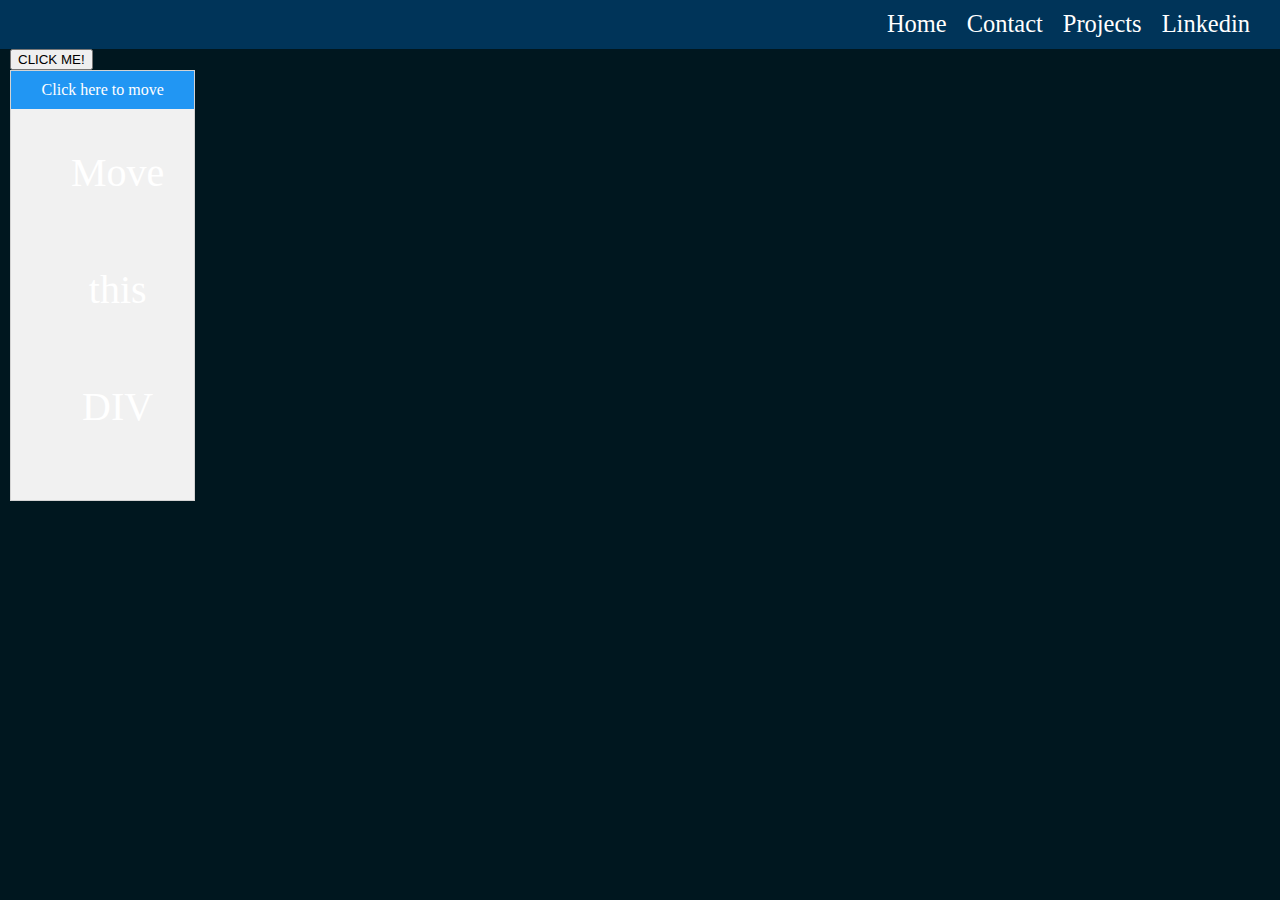
==== contactpage.html @ aedab3d7 "first commit with homepage" ====
<!DOCTYPE html>
<html>

<head>
    <title>Home page</title>
    <link rel="stylesheet" href="HomePageCSS.css">
</head>

<body>
    <div id="nav">
        <a href="https://www.linkedin.com/in/eugenetshien" target="_blank">Linkedin</a>
        <a href="projectpage.html">Projects</a>
        <a href="contactpage.html">Contact</a>
        <a href="homepage.html">Home</a>
    </div>

    <div id="newWord">
        <button onclick="alert('Hello world!')">
            CLICK ME!
        </button>
    </div>

    <div id="dragdiv">
        <div id="dragdivheader">Click here to move</div>
        <p>Move</p>
        <p>this</p>
        <p>DIV</p>
        <script src="dragdiv.js"></script>
    </div>

</body>

</html>
---- HomePageCSS.css ----
#dragdiv {
    position: absolute;
    z-index: 9;
    background-color: #f1f1f1;
    border: 1px solid #d3d3d3;
    text-align: center;
}

#dragdivheader {
    padding: 10px;
    cursor: move;
    z-index: 10;
    background-color: #2196F3;
    color: #fff;
}

#nav {
    background-color: #003459;
    margin: -10px;
    margin-bottom: 0px;
    padding: 10px;
    padding-bottom: 15px;
    height: calc(16px + 6 * ((100vw - 320px) / 680));
    /* border-style: outset;
    border-width: 13px;
    border-color: #007EA7; */
}

#nav a {
    position: relative;
    float: right;
    margin-right: 20px;
    font-size: calc(16px + 6 * ((100vw - 320px) / 680));
    text-decoration: none;
    color: #FFFFFF;
    height: inherit;
}

#nav a:hover {
    color: #00171F;
}

#hiText {
    font-size: 42px;
    margin: 60px;
    padding-top: 50px;
    font-family: "Orbitron", sans-serif;
}

#SE {
    display: flex;
    margin: 0px;
}

#extra {
    position: relative;
    animation: slide-in 1s ease-in;
    animation-delay: 0s;
    left: 17px;
    font-family: "Permanent Marker", sans-serif;
}

@keyframes slide-in {
    from {
        left: 200%;
    }

    to {
        left: 17px;
    }
}

p {
    font-size: 40px;
    padding: 30px;
    padding-left: 60px;
    padding-top: 0px;
}

#contactMe {
    justify-self: center;
    padding-bottom: 40px;
}

#contactMe a {
    font-size: 60px;
    background: none;
    border: outset;
    border-width: 10px;
    border-color: #90E0EF;
    background-color: #90E0EF;
    color: #0e1111;
    text-decoration: none;
    padding: 10px;
    font-family: "Permanent Marker", sans-serif;
}

#contactMe a:hover {
    border-color: #00171F;
    background-color: #00171F;
    color: #FFFFFF;
}

.orbitron-font {
    font-family: "Orbitron", sans-serif;
    font-optical-sizing: auto;
    font-weight: 1;
    font-style: normal;
}

.permanent-marker-regular {
    font-family: "Permanent Marker", cursive;
    font-weight: 400;
    font-style: normal;
}


body {
    margin: 10px;
    background-color: #00171F;
    color: #FFFFFF;
}

h1 {
    margin: 0px;
}
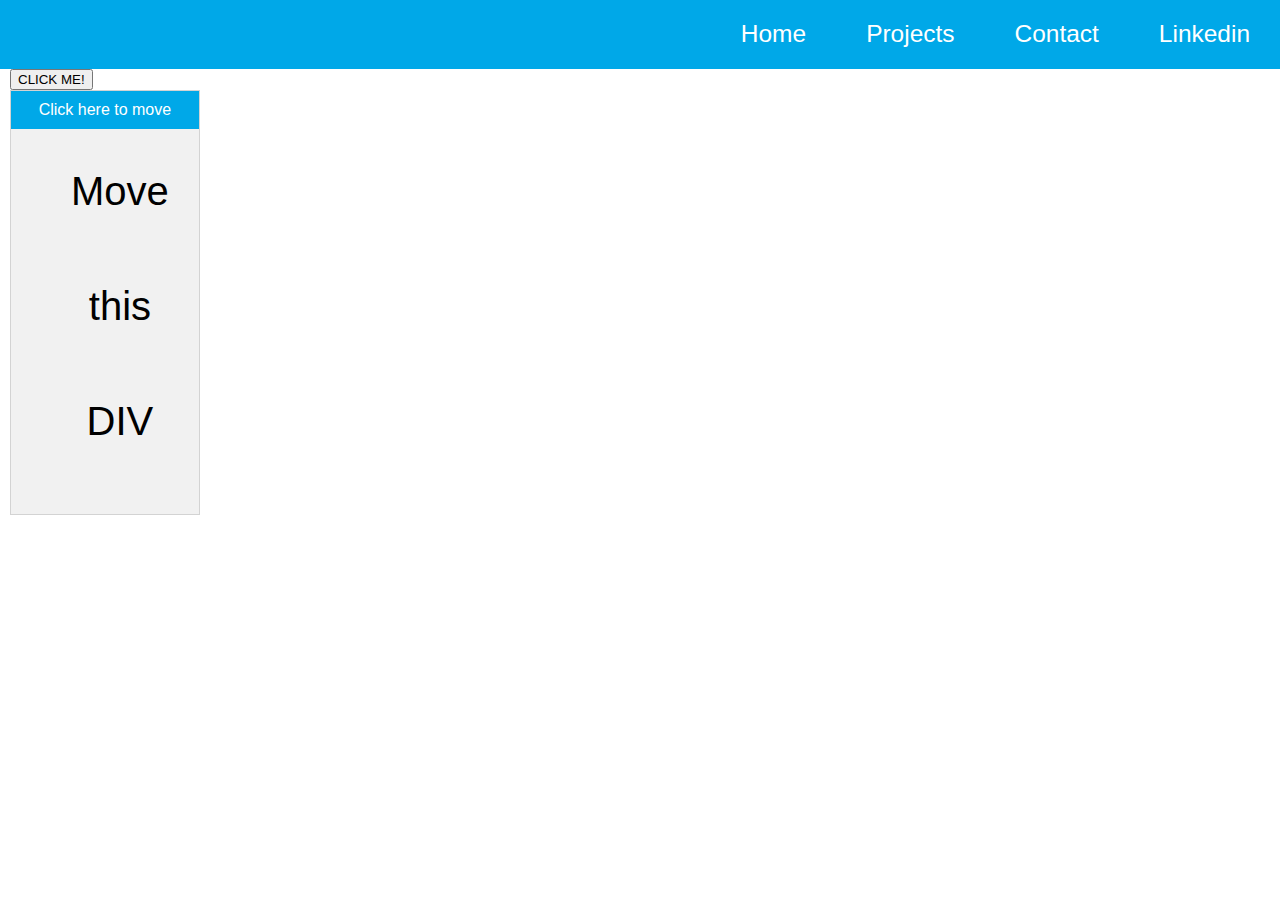
==== commit 607c2b9f: "deploy" ====
--- a/contactpage.html
+++ b/contactpage.html
@@ -8,10 +8,13 @@
 
 <body>
     <div id="nav">
-        <a href="https://www.linkedin.com/in/eugenetshien" target="_blank">Linkedin</a>
-        <a href="projectpage.html">Projects</a>
-        <a href="contactpage.html">Contact</a>
-        <a href="homepage.html">Home</a>
+        <div id="navElem">
+            <div class="roundedNav"> <a href="homepage.html">Home</a> </div>
+            <div class="roundedNav"> <a href="projectpage.html">Projects</a> </div>
+            <div class="roundedNav"> <a href="contactpage.html">Contact</a> </div>
+            <div class="roundedNav"> <a href="https://www.linkedin.com/in/eugenetshien" target="_blank">Linkedin</a>
+            </div>
+        </div>
     </div>
 
     <div id="newWord">
--- a/HomePageCSS.css
+++ b/HomePageCSS.css
@@ -10,41 +10,53 @@
     padding: 10px;
     cursor: move;
     z-index: 10;
-    background-color: #2196F3;
+    background-color: #00a8e8;
     color: #fff;
 }
 
 #nav {
-    background-color: #003459;
+    background-color: #00a8e8;
     margin: -10px;
     margin-bottom: 0px;
     padding: 10px;
     padding-bottom: 15px;
-    height: calc(16px + 6 * ((100vw - 320px) / 680));
-    /* border-style: outset;
-    border-width: 13px;
-    border-color: #007EA7; */
+    height: calc(36px + 6 * ((100vw - 320px) / 680));
 }
 
-#nav a {
+#navElem {
+    position: absolute;
+    right: 0px;
+    display: flex;
+}
+
+.roundedNav a {
     position: relative;
-    float: right;
-    margin-right: 20px;
     font-size: calc(16px + 6 * ((100vw - 320px) / 680));
     text-decoration: none;
     color: #FFFFFF;
     height: inherit;
 }
 
-#nav a:hover {
-    color: #00171F;
+.roundedNav {
+    border-radius: 30px;
+    padding: 10px;
+    padding-left: 30px;
+    padding-right: 30px;
+    margin-top: 0px;
 }
+
+.roundedNav:hover {
+    transition: all 0.7s ease;
+    background-color: #1160a8;
+}
+
 
 #hiText {
     font-size: 42px;
     margin: 60px;
     padding-top: 50px;
-    font-family: "Orbitron", sans-serif;
+    font-family: "DM Sans", sans-serif;
+    align-items: center;
 }
 
 #SE {
@@ -58,6 +70,7 @@
     animation-delay: 0s;
     left: 17px;
     font-family: "Permanent Marker", sans-serif;
+    bottom: 10px;
 }
 
 @keyframes slide-in {
@@ -75,36 +88,36 @@
     padding: 30px;
     padding-left: 60px;
     padding-top: 0px;
+    font-family: "DM Sans", sans-serif;
 }
 
 #contactMe {
     justify-self: center;
     padding-bottom: 40px;
+    display: block;
 }
 
 #contactMe a {
+    border-radius: 30px;
     font-size: 60px;
     background: none;
-    border: outset;
-    border-width: 10px;
-    border-color: #90E0EF;
-    background-color: #90E0EF;
-    color: #0e1111;
+    background-color: #00a8e8;
+    color: #FFFFFF;
     text-decoration: none;
     padding: 10px;
-    font-family: "Permanent Marker", sans-serif;
+    font-family: "DM Sans", sans-serif;
 }
 
 #contactMe a:hover {
-    border-color: #00171F;
-    background-color: #00171F;
-    color: #FFFFFF;
+    transition: all 0.5s ease;
+    background-color: #1160a8;
+    font-size: 80px;
 }
 
-.orbitron-font {
-    font-family: "Orbitron", sans-serif;
+.dm-sans-font {
+    font-family: "DM Sans", sans-serif;
     font-optical-sizing: auto;
-    font-weight: 1;
+    font-weight: 400;
     font-style: normal;
 }
 
@@ -117,8 +130,9 @@
 
 body {
     margin: 10px;
-    background-color: #00171F;
-    color: #FFFFFF;
+    background-color: #FFFFFF;
+    color: #000000;
+    font-family: "DM Sans", sans-serif;
 }
 
 h1 {
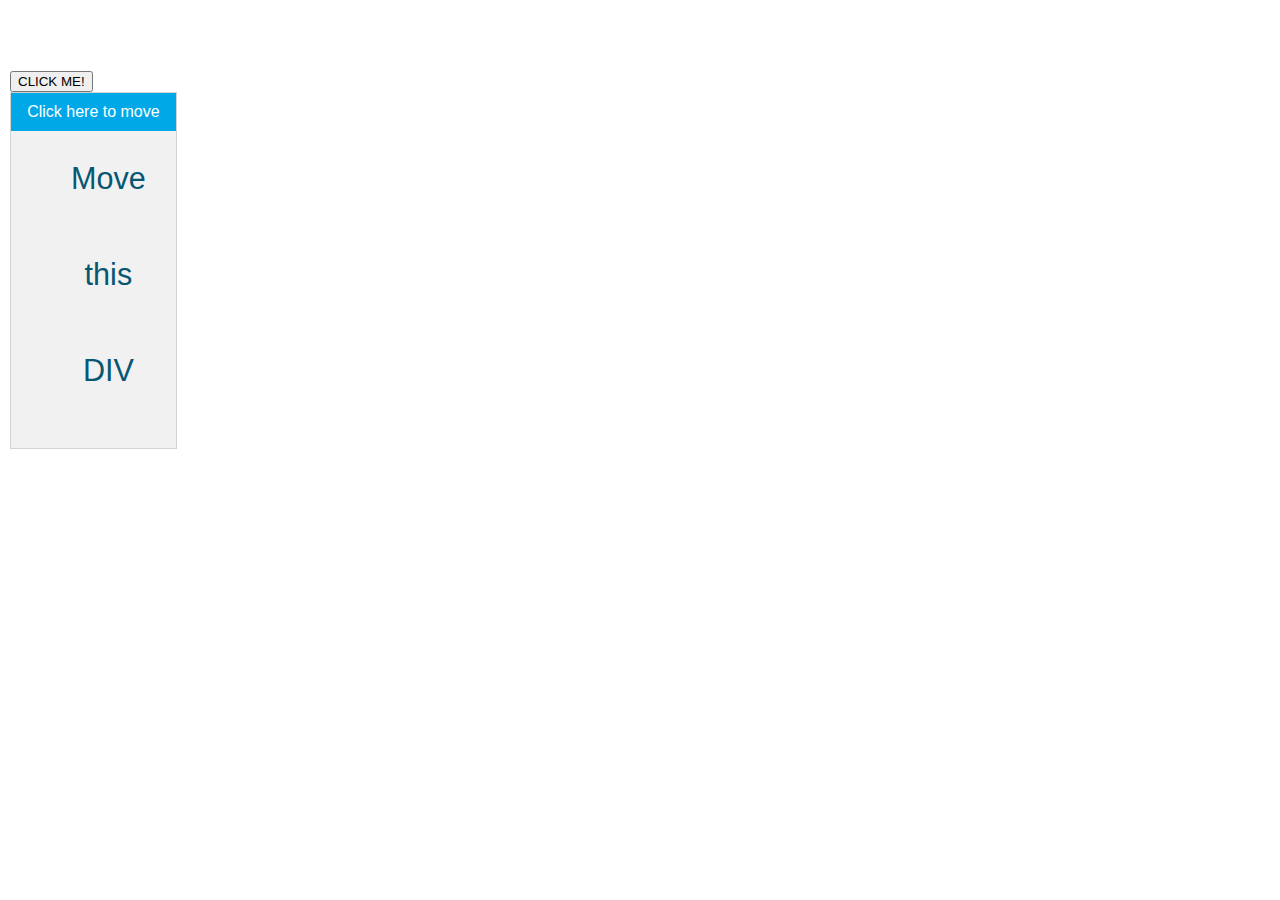
==== commit 120cdbe6: "background" ====
--- a/contactpage.html
+++ b/contactpage.html
@@ -7,6 +7,7 @@
 </head>
 
 <body>
+
     <div id="nav">
         <div id="navElem">
             <div class="roundedNav"> <a href="homepage.html">Home</a> </div>
--- a/HomePageCSS.css
+++ b/HomePageCSS.css
@@ -14,13 +14,17 @@
     color: #fff;
 }
 
+
+
+
 #nav {
-    background-color: #00a8e8;
+    /* background-color: #00a8e8; */
     margin: -10px;
     margin-bottom: 0px;
     padding: 10px;
     padding-bottom: 15px;
-    height: calc(36px + 6 * ((100vw - 320px) / 680));
+    height: 1.7em;
+    font-size: 3vh;
 }
 
 #navElem {
@@ -31,7 +35,7 @@
 
 .roundedNav a {
     position: relative;
-    font-size: calc(16px + 6 * ((100vw - 320px) / 680));
+
     text-decoration: none;
     color: #FFFFFF;
     height: inherit;
@@ -39,7 +43,7 @@
 
 .roundedNav {
     border-radius: 30px;
-    padding: 10px;
+    padding: 1vh;
     padding-left: 30px;
     padding-right: 30px;
     margin-top: 0px;
@@ -52,7 +56,7 @@
 
 
 #hiText {
-    font-size: 42px;
+    font-size: 4.9vh;
     margin: 60px;
     padding-top: 50px;
     font-family: "DM Sans", sans-serif;
@@ -84,11 +88,12 @@
 }
 
 p {
-    font-size: 40px;
+    font-size: 3.4vh;
     padding: 30px;
     padding-left: 60px;
     padding-top: 0px;
     font-family: "DM Sans", sans-serif;
+    color: #075773;
 }
 
 #contactMe {
@@ -99,7 +104,7 @@
 
 #contactMe a {
     border-radius: 30px;
-    font-size: 60px;
+    font-size: 5vh;
     background: none;
     background-color: #00a8e8;
     color: #FFFFFF;
@@ -111,7 +116,7 @@
 #contactMe a:hover {
     transition: all 0.5s ease;
     background-color: #1160a8;
-    font-size: 80px;
+    font-size: 7vh;
 }
 
 .dm-sans-font {
@@ -131,10 +136,34 @@
 body {
     margin: 10px;
     background-color: #FFFFFF;
-    color: #000000;
+    color: #fcfffc;
     font-family: "DM Sans", sans-serif;
 }
 
 h1 {
     margin: 0px;
+}
+
+#background {
+    position: absolute;
+    top: 0px;
+    left: 0px;
+    width: 100vw;
+    height: 100vh;
+    background: #3ea5ce;
+    z-index: -10;
+}
+
+#backgroundTri {
+    position: absolute;
+    left: 0px;
+    top: -60vh;
+    width: 0px;
+    height: 0px;
+    z-index: -9;
+    border-left: 0px solid transparent;
+    border-right: 85vw solid transparent;
+    border-bottom: 160.1vh solid #339fcd;
+    margin: 0px;
+    margin-left: 0px;
 }